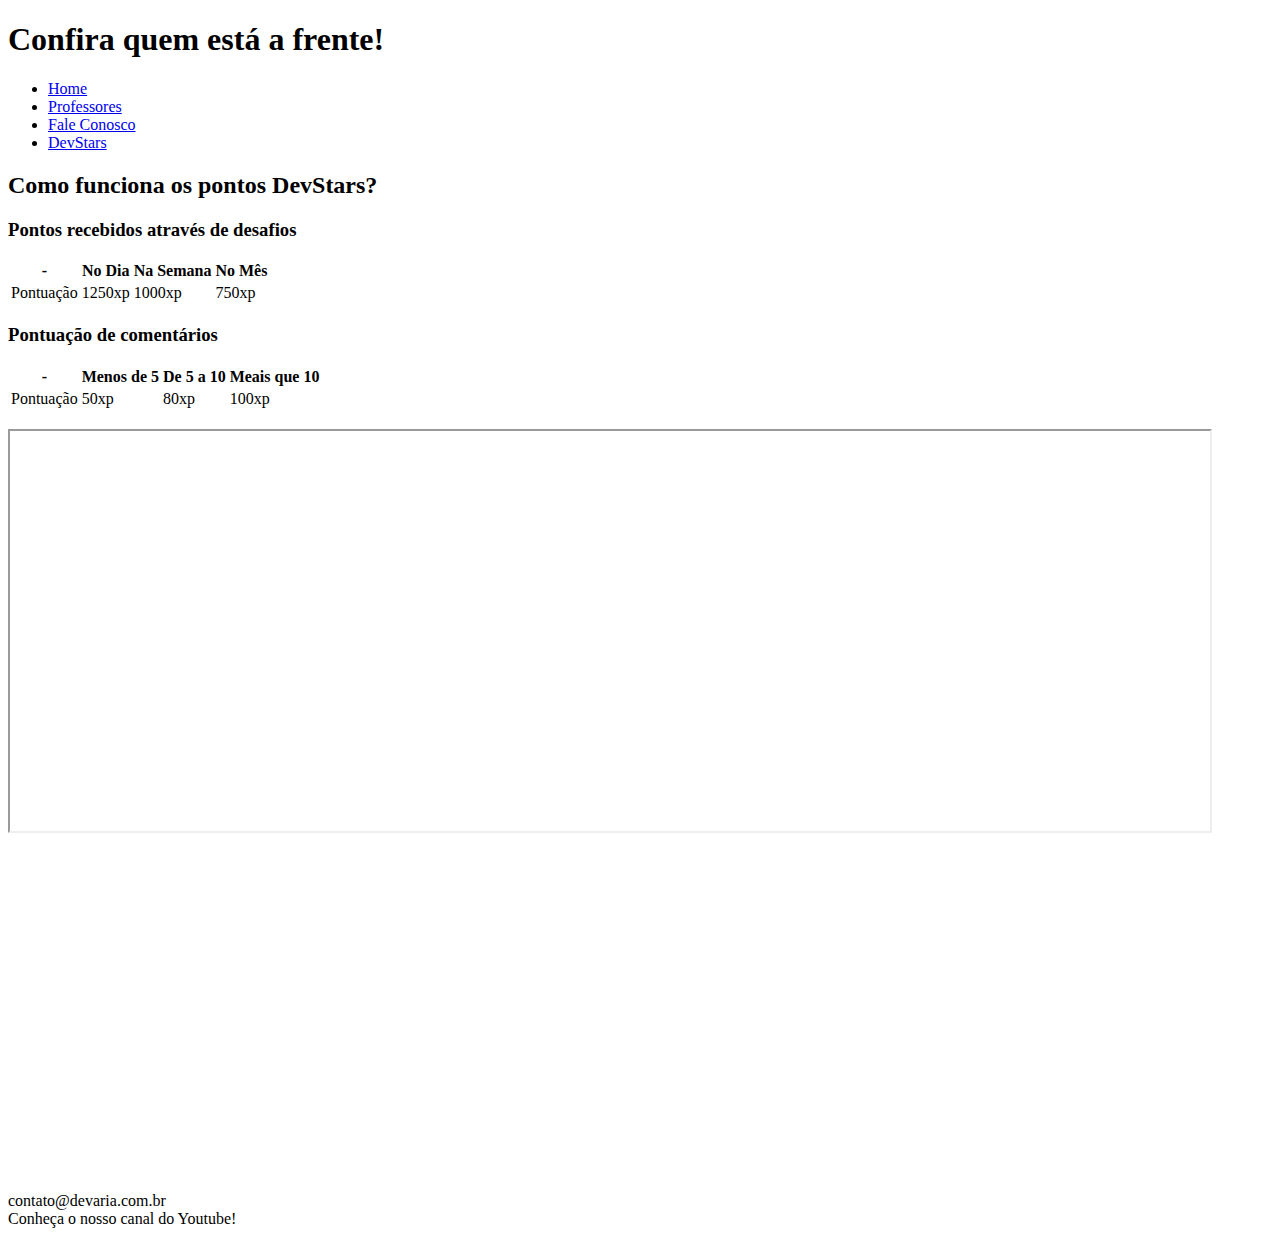
==== Aulas/Devstars.html @ 35a2a654 "atualizando aula" ====
<!DOCTYPE html>
<html lang="pt-BR">
    <head>
        <meta charset="utf-8"/>
        <title>DevStars!</title>
    </head>
    <body>
        <header>
            <h1>Confira quem está a frente!</h1>
            <nav>
                <ul>
                    <li><a href="index.html">Home</a></li>
                    <li><a href="Professores.html">Professores</a></li>
                    <li><a href="FaleConosco.html">Fale Conosco</a></li>
                    <li><a href="Devstars.html">DevStars</a></li>
                </ul>
            </nav>
        </header>
        <main>
            <h2>Como funciona os pontos DevStars?</h2>
            <section>
                <h3>Pontos recebidos através de desafios</h3>
                <table>
                    <thead>
                        <tr>
                            <th>-</th>
                            <th>No Dia</th>
                            <th>Na Semana</th>
                            <th>No Mês</th>
                        </tr>
                        <tr>
                            <td>Pontuação</td>
                            <td>1250xp</td>
                            <td>1000xp</td>
                            <td>750xp</td>
                        </tr>
                    </thead>
                </table>
            </section>
            <section>
                <H3>Pontuação de comentários</H3>
                <table>
                    <thead>
                        <th>-</th>
                        <th>Menos de 5</th>
                        <th>De 5 a 10</th>
                        <th>Meais que 10</th>
                    </thead>
                    <tbody>
                        <tr>
                            <td>Pontuação</td>
                            <td>50xp</td>
                            <td>80xp</td>
                            <td>100xp</td>
                        </tr>
                    </tbody>
                </table>
            </section>
            <br>
            <section>
                <div>
                    <iframe src="https://app.devaria.com.br/devstars" width="1200" height="400"></iframe>
                    <br><br>
                    <iframe width="560" height="315" src="https://www.youtube.com/embed/X3WmmpMh2ik" title="YouTube video player" frameborder="0" 
                    allow="accelerometer; autoplay; clipboard-write; encrypted-media; gyroscope; picture-in-picture; web-share" allowfullscreen></iframe>
                </div>
            </section>
            <br>
        </main>
        <footer>
            <section>
                <span>contato@devaria.com.br</span><br/>
                <span>Conheça o nosso canal do Youtube!</span>
            </section>
        </footer>
    </body>
</html>
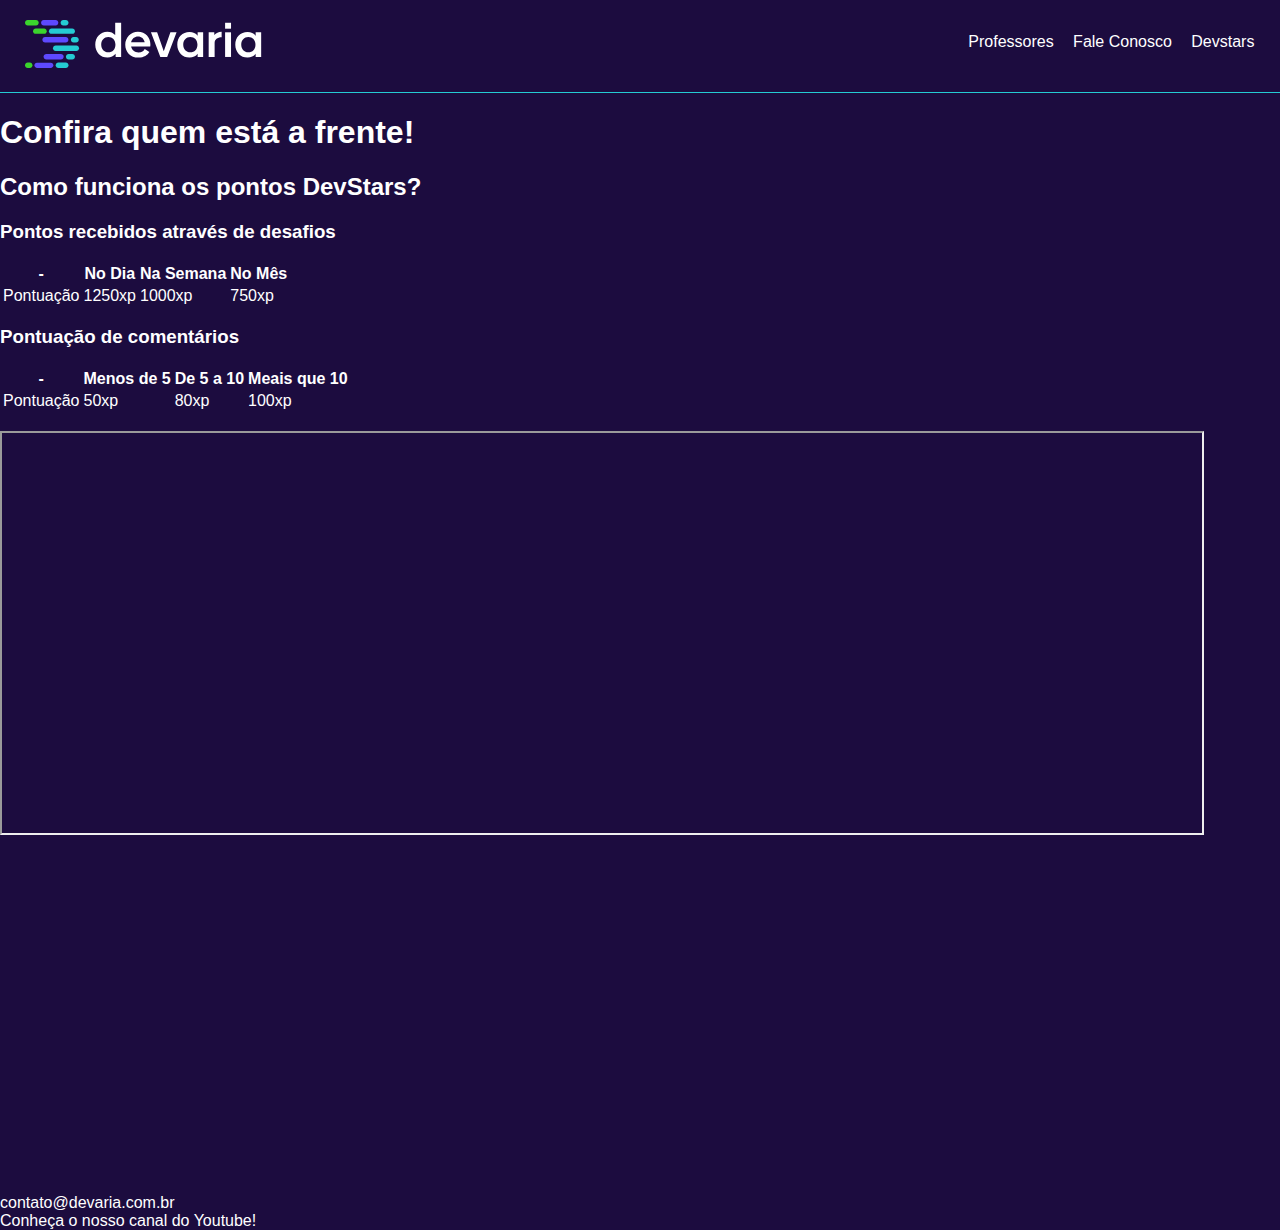
==== commit 756c7ab0: "header estilizado" ====
--- a/Aulas/Devstars.html
+++ b/Aulas/Devstars.html
@@ -2,21 +2,26 @@
 <html lang="pt-BR">
     <head>
         <meta charset="utf-8"/>
+        <meta name="viewport" content="width=device-width, initial-scale=1.0" />
+        <link rel="stylesheet" href="public/css/devaria.css" />
+        <link rel="stylesheet" href="public/css/header.css" />
         <title>DevStars!</title>
     </head>
     <body>
         <header>
-            <h1>Confira quem está a frente!</h1>
-            <nav>
+            <a href="index.html" class="link-logo">
+                <img src="public/img/logo-devaria.svg" alt="Logo Devaria" />
+            </a>
+            <nav class="menu">
                 <ul>
-                    <li><a href="index.html">Home</a></li>
                     <li><a href="Professores.html">Professores</a></li>
                     <li><a href="FaleConosco.html">Fale Conosco</a></li>
-                    <li><a href="Devstars.html">DevStars</a></li>
+                    <li><a href="Devstars.html">Devstars</a></li>
                 </ul>
             </nav>
         </header>
         <main>
+            <h1>Confira quem está a frente!</h1>
             <h2>Como funciona os pontos DevStars?</h2>
             <section>
                 <h3>Pontos recebidos através de desafios</h3>
--- a/Aulas/public/css/devaria.css
+++ b/Aulas/public/css/devaria.css
@@ -0,0 +1,12 @@
+/* Estilos globais do site */
+
+html{
+    height: 100%;
+}
+
+body {
+    background-color:#1c0c3f;
+    font-family: sans-serif;
+    color: #ffffff;
+    margin: 0;
+}--- a/Aulas/public/css/header.css
+++ b/Aulas/public/css/header.css
@@ -0,0 +1,41 @@
+/* Estilos relacionados ao header */
+
+header .link-logo{
+    display: block;
+    padding: 20px 25px;
+    border-bottom: 1px solid #25cbd3;
+}
+
+header nav ul {
+    padding: 0px;
+    text-align: center;
+}
+
+header nav ul li {
+    display: inline-block;
+}
+
+header nav ul li:not(:last-child) {
+    margin-right: 15px;
+}
+
+.menu li a {
+    color: #fff;
+    text-decoration: none;
+}
+
+.menu li a:hover {
+    color: #3bd42d;
+    text-decoration: underline;
+}
+
+@media screen and (min-width: 992px) {
+    header {
+        position: relative;
+    }
+    .menu {
+        position: absolute;
+        right: 2%;
+        top: 18%;
+    }
+}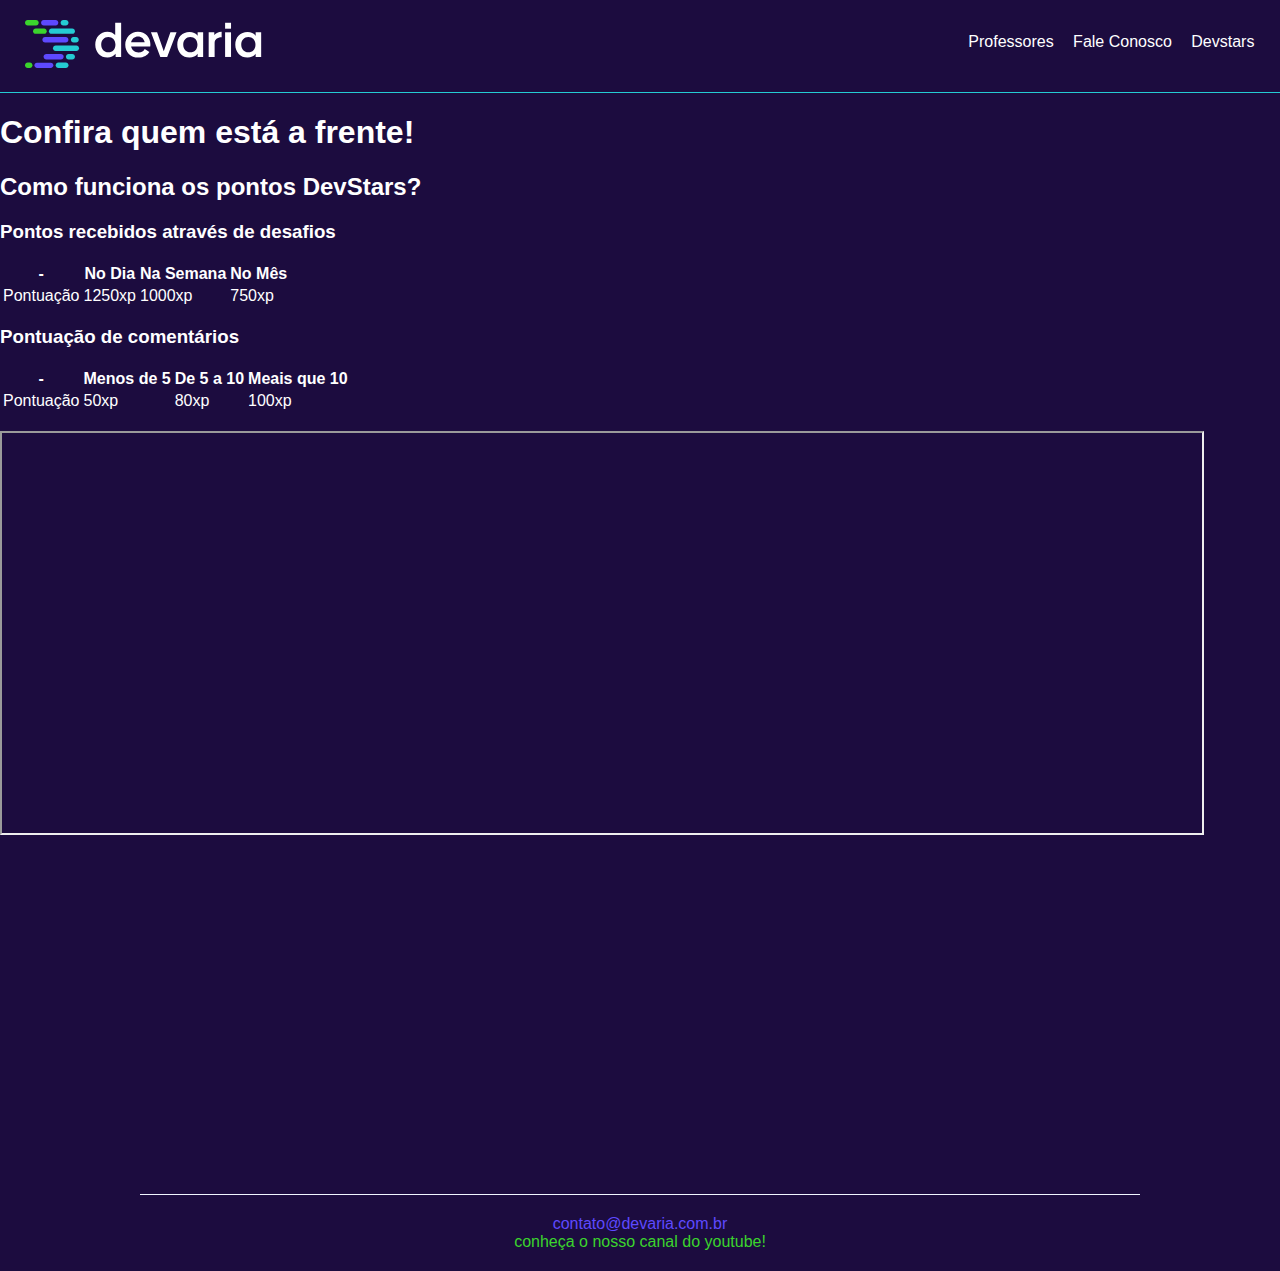
==== commit 56f54b21: "alterando css" ====
--- a/Aulas/Devstars.html
+++ b/Aulas/Devstars.html
@@ -5,6 +5,7 @@
         <meta name="viewport" content="width=device-width, initial-scale=1.0" />
         <link rel="stylesheet" href="public/css/devaria.css" />
         <link rel="stylesheet" href="public/css/header.css" />
+        <link rel="stylesheet" href="public/css/footer.css" />
         <title>DevStars!</title>
     </head>
     <body>
--- a/Aulas/public/css/devaria.css
+++ b/Aulas/public/css/devaria.css
@@ -9,4 +9,18 @@
     font-family: sans-serif;
     color: #ffffff;
     margin: 0;
+}
+
+.title {
+    padding: 0 20 px;
+    font-size: 1.75em;
+    text-transform: uppercase;
+}
+
+h1.title {
+    margin: 40px auto 20px;
+}
+
+.text-justify {
+    text-align: justify;
 }--- a/Aulas/public/css/footer.css
+++ b/Aulas/public/css/footer.css
@@ -0,0 +1,17 @@
+/* Estilos relacionados ao rodapé */
+
+footer {
+    text-align: center;
+    border-top: 1px solid #f0f5ff;
+    padding: 20px;
+    width: 75%;
+    margin: auto;
+    text-transform: lowercase;
+}
+
+footer section span:first-child {
+    color: #5e49ff;
+}
+footer section span:last-child {
+    color: #3bd42d;
+}